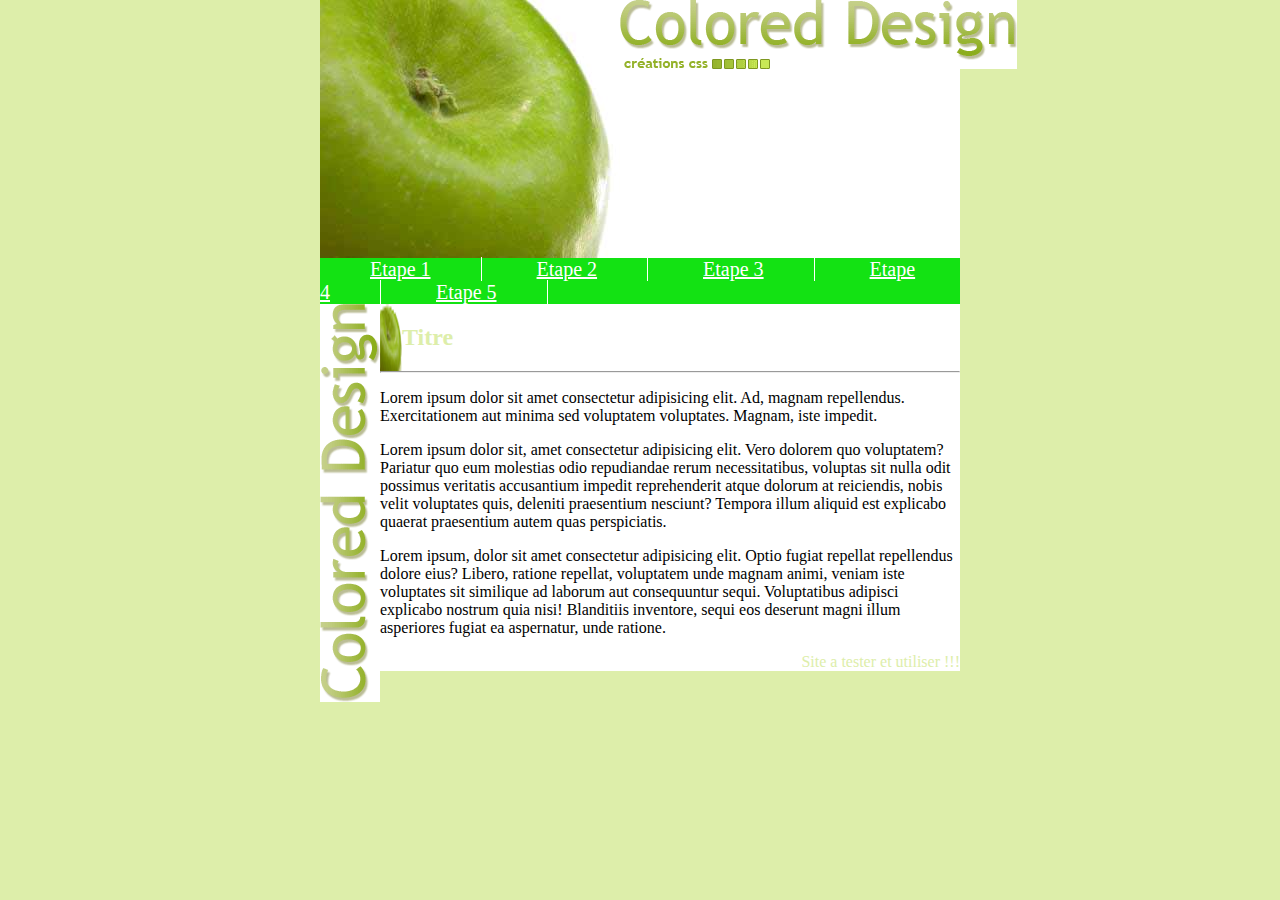
==== index.html @ 299d028d "création des index" ====
<!DOCTYPE html>
<html lang="fr">
<head>
    <meta charset="UTF-8">
    <meta name="viewport" content="width=device-width, initial-scale=1.0">
    <title>Colored Design</title>
    <link rel="stylesheet" href="css/style.css">
</head>
<body>
    <div id="conteneur">
        <header>
            <img src="image/apple.jpg" alt="image_de_pomme">
            <img src="image/title.gif" class="CSS" alt="Titre">
        </header>
        <nav>
            <a href="1">Etape 1</a>
            <a href="1">Etape 2</a>
            <a href="1">Etape 3</a>
            <a href="1">Etape 4</a>
            <a href="1">Etape 5</a>
        </nav>
        <section>
            <div class="block">
                <img src="image/bg_page.gif" alt="couleur design en bord de page">
            </div>
            <div>
                <div class="petite">
                    <img src="image/little_apple.gif" alt="Petite pomme"><H2>Titre</H2>
                </div>
                <hr>
                <p>Lorem ipsum dolor sit amet consectetur adipisicing elit. Ad, magnam repellendus. Exercitationem aut minima sed voluptatem voluptates. Magnam, iste impedit.</p>
                <p>Lorem ipsum dolor sit, amet consectetur adipisicing elit. Vero dolorem quo voluptatem? Pariatur quo eum molestias odio repudiandae rerum necessitatibus, voluptas sit nulla odit possimus veritatis accusantium impedit reprehenderit atque dolorum at reiciendis, nobis velit voluptates quis, deleniti praesentium nesciunt? Tempora illum aliquid est explicabo quaerat praesentium autem quas perspiciatis.</p>
                <p>Lorem ipsum, dolor sit amet consectetur adipisicing elit. Optio fugiat repellat repellendus dolore eius? Libero, ratione repellat, voluptatem unde magnam animi, veniam iste voluptates sit similique ad laborum aut consequuntur sequi. Voluptatibus adipisci explicabo nostrum quia nisi! Blanditiis inventore, sequi eos deserunt magni illum asperiores fugiat ea aspernatur, unde ratione.</p>
            </div>
        </section>
        <footer>
                <p>Site a tester et utiliser !!!</p>
        </footer>
    </div>
</body>
</html>
---- css/style.css ----
body{
    margin: 0 auto;
    background-color: #DDEEAA;
}
#conteneur{
    background-color: white;
    height: auto;
    width: 50%;
    margin: 0 auto;
}
header{
    margin: 0;
    display: flex;
    justify-content: space-between;
    align-items: flex-start;
}
nav{
    background-color: rgb(19, 226, 19);
    font-size: 20px;
}
a{
    color: white;
    padding: 1px 50px;
    border-right: 1px solid white;
}
footer{
    margin: 0;
    text-align: right;
    color: #DDEEAA
}
.block{
    float: left;
}
.petite{
    justify-content: flex-start;
    display: flex;
    color: #DDEEAA;
}
hr{
    margin: 0 auto;
    color: #DDEEAA;
}
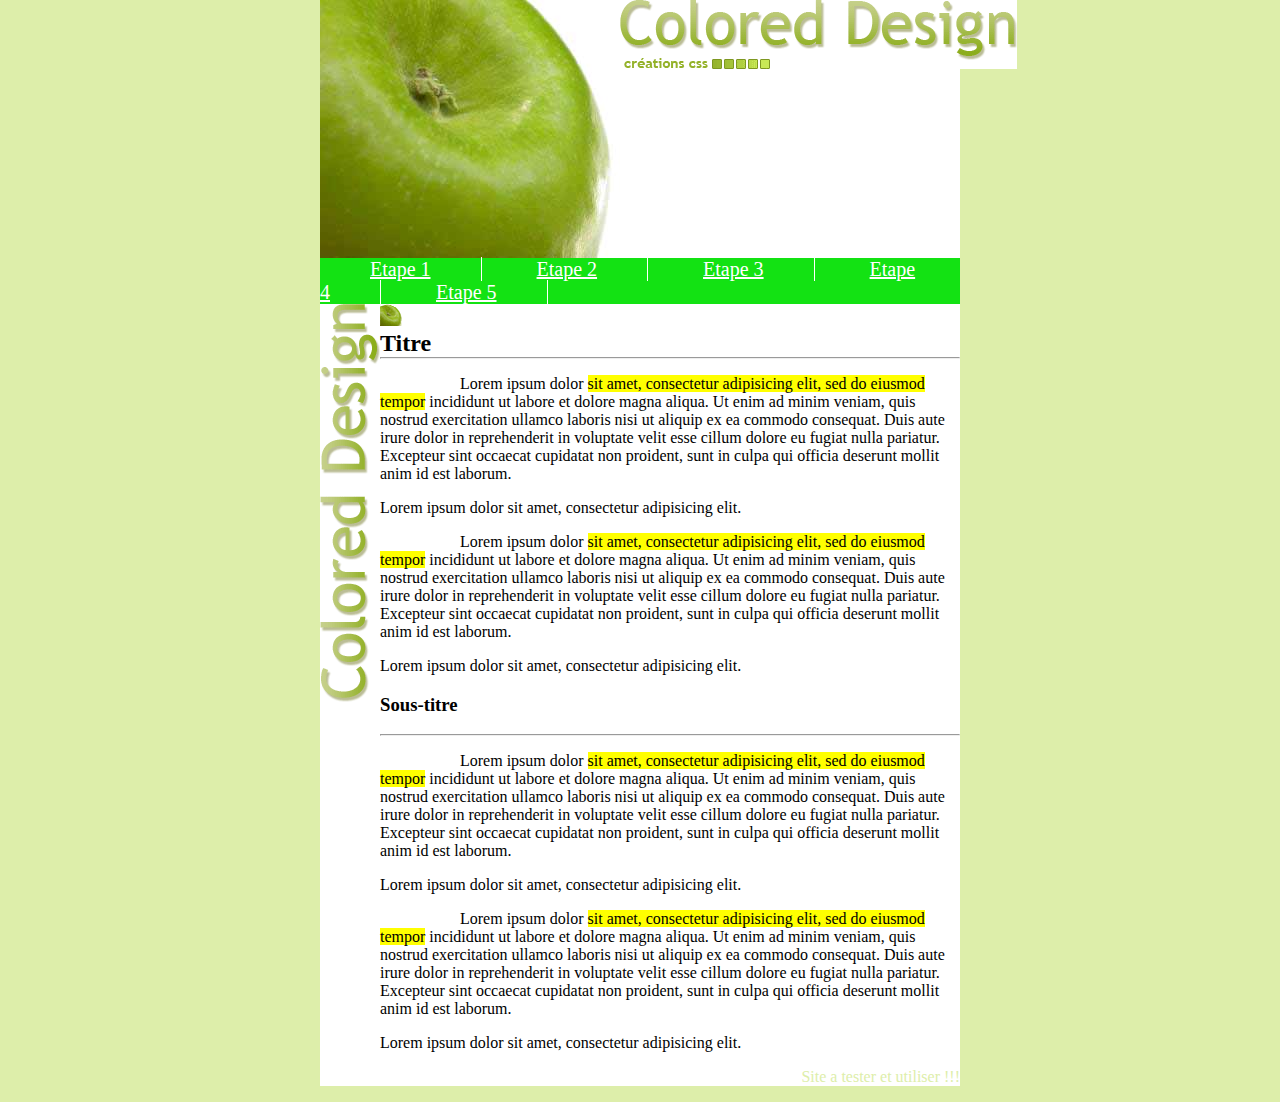
==== commit 1f7d22d7: "correction final" ====
--- a/index.html
+++ b/index.html
@@ -20,18 +20,28 @@
             <a href="1">Etape 5</a>
         </nav>
         <section>
-            <div class="block">
-                <img src="image/bg_page.gif" alt="couleur design en bord de page">
-            </div>
-            <div>
-                <div class="petite">
-                    <img src="image/little_apple.gif" alt="Petite pomme"><H2>Titre</H2>
+                <div>
+                    <img src="image/bg_page.gif" alt="couleur design en bord de page">
                 </div>
-                <hr>
-                <p>Lorem ipsum dolor sit amet consectetur adipisicing elit. Ad, magnam repellendus. Exercitationem aut minima sed voluptatem voluptates. Magnam, iste impedit.</p>
-                <p>Lorem ipsum dolor sit, amet consectetur adipisicing elit. Vero dolorem quo voluptatem? Pariatur quo eum molestias odio repudiandae rerum necessitatibus, voluptas sit nulla odit possimus veritatis accusantium impedit reprehenderit atque dolorum at reiciendis, nobis velit voluptates quis, deleniti praesentium nesciunt? Tempora illum aliquid est explicabo quaerat praesentium autem quas perspiciatis.</p>
-                <p>Lorem ipsum, dolor sit amet consectetur adipisicing elit. Optio fugiat repellat repellendus dolore eius? Libero, ratione repellat, voluptatem unde magnam animi, veniam iste voluptates sit similique ad laborum aut consequuntur sequi. Voluptatibus adipisci explicabo nostrum quia nisi! Blanditiis inventore, sequi eos deserunt magni illum asperiores fugiat ea aspernatur, unde ratione.</p>
-            </div>
+                <div>
+                    <main>
+                        <div class="pomme">
+                            <img src="image/little_apple.gif" alt="Petite pomme"><h2>Titre</h2>
+                            <hr>
+                        </div>
+                        <p>Lorem ipsum dolor <mark>sit amet, consectetur adipisicing elit, sed do eiusmod tempor</mark> incididunt ut labore et dolore magna aliqua. Ut enim ad minim veniam, quis nostrud exercitation ullamco laboris nisi ut aliquip ex ea commodo consequat. Duis aute irure dolor in reprehenderit in voluptate velit esse cillum dolore eu fugiat nulla pariatur. Excepteur sint occaecat cupidatat non proident, sunt in culpa qui officia deserunt mollit anim id est laborum.</p>
+                        <span>Lorem ipsum dolor sit amet, consectetur adipisicing elit.</span>
+                        <p>Lorem ipsum dolor <mark>sit amet, consectetur adipisicing elit, sed do eiusmod tempor</mark> incididunt ut labore et dolore magna aliqua. Ut enim ad minim veniam, quis nostrud exercitation ullamco laboris nisi ut aliquip ex ea commodo consequat. Duis aute irure dolor in reprehenderit in voluptate velit esse cillum dolore eu fugiat nulla pariatur. Excepteur sint occaecat cupidatat non proident, sunt in culpa qui officia deserunt mollit anim id est laborum.</p>
+                        <span>Lorem ipsum dolor sit amet, consectetur adipisicing elit.</span>
+            
+                        <h3>Sous-titre</h3>
+                        <hr>
+                        <p>Lorem ipsum dolor <mark>sit amet, consectetur adipisicing elit, sed do eiusmod tempor</mark> incididunt ut labore et dolore magna aliqua. Ut enim ad minim veniam, quis nostrud exercitation ullamco laboris nisi ut aliquip ex ea commodo consequat. Duis aute irure dolor in reprehenderit in voluptate velit esse cillum dolore eu fugiat nulla pariatur. Excepteur sint occaecat cupidatat non proident, sunt in culpa qui officia deserunt mollit anim id est laborum.</p>
+                        <span>Lorem ipsum dolor sit amet, consectetur adipisicing elit.</span>
+                        <p>Lorem ipsum dolor <mark>sit amet, consectetur adipisicing elit, sed do eiusmod tempor</mark> incididunt ut labore et dolore magna aliqua. Ut enim ad minim veniam, quis nostrud exercitation ullamco laboris nisi ut aliquip ex ea commodo consequat. Duis aute irure dolor in reprehenderit in voluptate velit esse cillum dolore eu fugiat nulla pariatur. Excepteur sint occaecat cupidatat non proident, sunt in culpa qui officia deserunt mollit anim id est laborum.</p>
+                        <span>Lorem ipsum dolor sit amet, consectetur adipisicing elit.</span>
+                    </main>
+                </div>
         </section>
         <footer>
                 <p>Site a tester et utiliser !!!</p>
--- a/css/style.css
+++ b/css/style.css
@@ -29,7 +29,7 @@
     color: #DDEEAA
 }
 .block{
-    float: left;
+    justify-content: flex-start;
 }
 .petite{
     justify-content: flex-start;
@@ -39,4 +39,20 @@
 hr{
     margin: 0 auto;
     color: #DDEEAA;
+}
+section{
+    display: flex;
+    flex-flow: nowrap row;
+}
+p{
+    text-indent: 5em;
+}
+h2{
+    margin: 0 auto;
+}
+.pomme{
+    justify-content: center;
+}
+h2{
+    padding: 0 auto;
 }